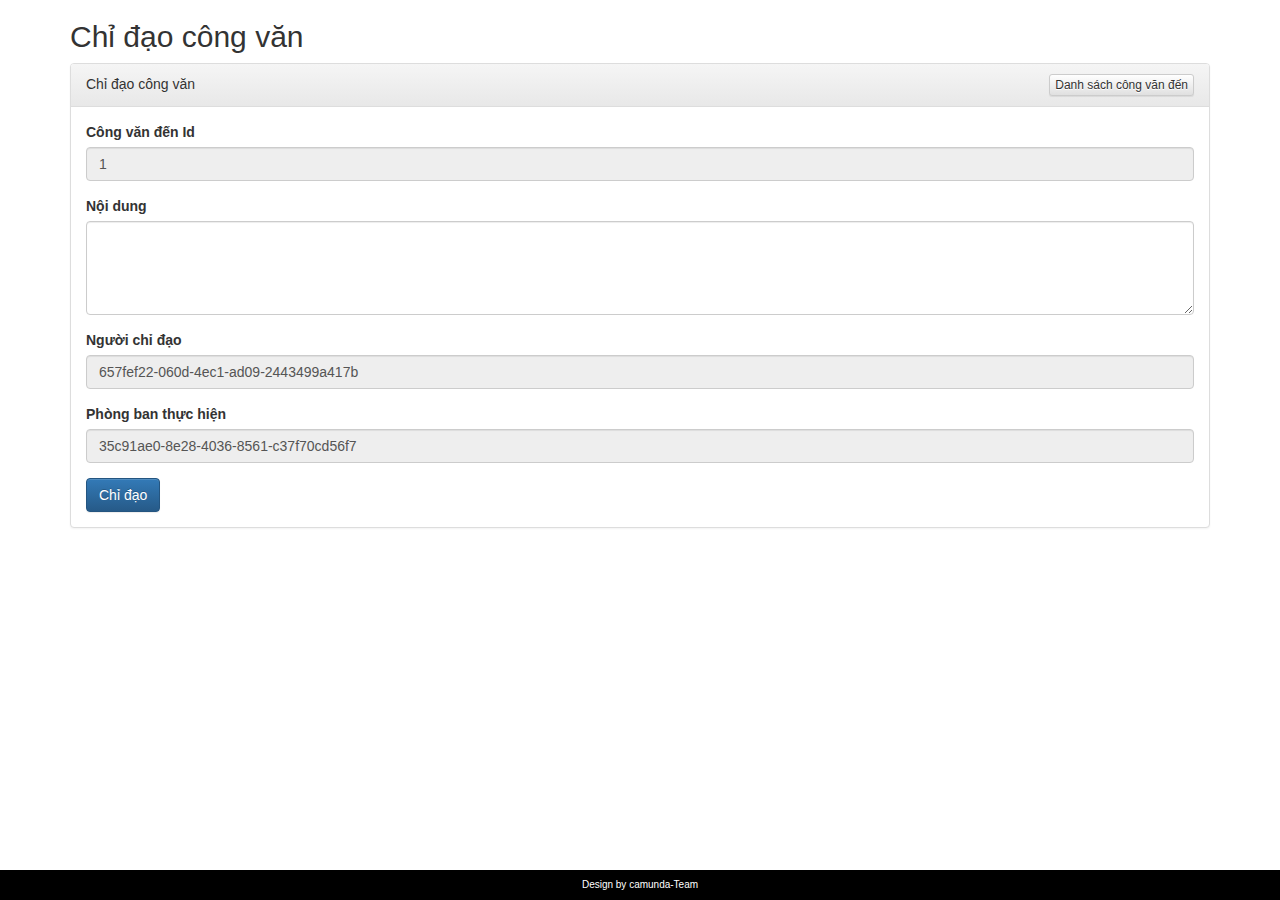
==== CamundaWebView/chidao_congvan.html @ 50280dbf "init viewui" ====
<!DOCTYPE html>
<html class="no-js" lang="en">
    <head>
        <meta charset="utf-8">
        <meta http-equiv="x-ua-compatible" content="ie=edge">
        <title>Chỉ đạo công văn</title>
        <meta name="description" content="">
        <meta name="viewport" content="width=device-width, initial-scale=1">
        <link rel="stylesheet" type="text/css" href="./plugins/bootstrap-3.3.7-dist/css/bootstrap.min.css">
        <link rel="stylesheet" type="text/css" href="./plugins/bootstrap-3.3.7-dist/css/bootstrap-theme.min.css">
        <link rel="stylesheet" type="text/css" href="./plugins/font-awesome-4.7.0/css/font-awesome.min.css">
        <link rel="stylesheet" href="./css/common.css">
    </head>
    <body>
        <div class="container">
            <h2>Chỉ đạo công văn</h2>
            <div class="panel panel-default">
                <div class="panel-heading">
                    <div class="refix">
                        <div class="pull-left">
                            Chỉ đạo công văn
                        </div>
                        <div class="pull-right">
                            <a href="index.html" target="_blank" class="btn btn-default btn-xs">Danh sách công văn đến</a>
                        </div>
                    </div>
                </div>
                <div class="panel-body">
                    <form action="" method="">
                        <input type="hidden" name="proccessTaskId" value="0">
                        <input type="hidden" name="taskId" value="1">
                        <div class="form-group">
                            <label for="congvandenid">Công văn đến Id</label>
                            <input type="text" name="congvandenId" value="1" class="form-control" id="congvandenid" readonly="">
                        </div>
                        <div class="form-group">
                            <label for="noidungchidao">Nội dung</label>
                            <textarea name="noidungChidao" class="form-control" rows="4" id="noidungchidao"></textarea>
                        </div>
                        <div class="form-group">
                            <label for="nguoichidao">Người chỉ đạo</label>
                            <input type="text" name="nguoiChidao" class="form-control" value="657fef22-060d-4ec1-ad09-2443499a417b" id="nguoichidao" readonly="readonly">
                        </div>
                        <div class="form-group">
                            <label for="phongbanthuchien">Phòng ban thực hiện</label>
                            <input type="text" name="phongbanThuchien" class="form-control" value="35c91ae0-8e28-4036-8561-c37f70cd56f7" id="phongbanthuchien" readonly="readonly">
                        </div>
                        <button type="submit" class="btn btn-primary">Chỉ đạo</button>
                    </form>                     
                </div>
            </div>
        </div>
        <div class="bfooter text-center">Design by camunda-Team</div>
        <script type="text/javascript" src="https://ajax.googleapis.com/ajax/libs/jquery/3.2.0/jquery.min.js"></script>
        <script type="text/javascript" src="./plugins/bootstrap-3.3.7-dist/js/bootstrap.min.js"></script>
    </body>
</html>
---- CamundaWebView/css/common.css ----
.refix:before, .refix:after{content:'';display: table;width:100%;clear: both}
.bfooter{display: block;width:100%;min-height:20px;background:#000;color:#fff;position: fixed;bottom:0px;left:0px;font-size:10px;padding:8px 0;}
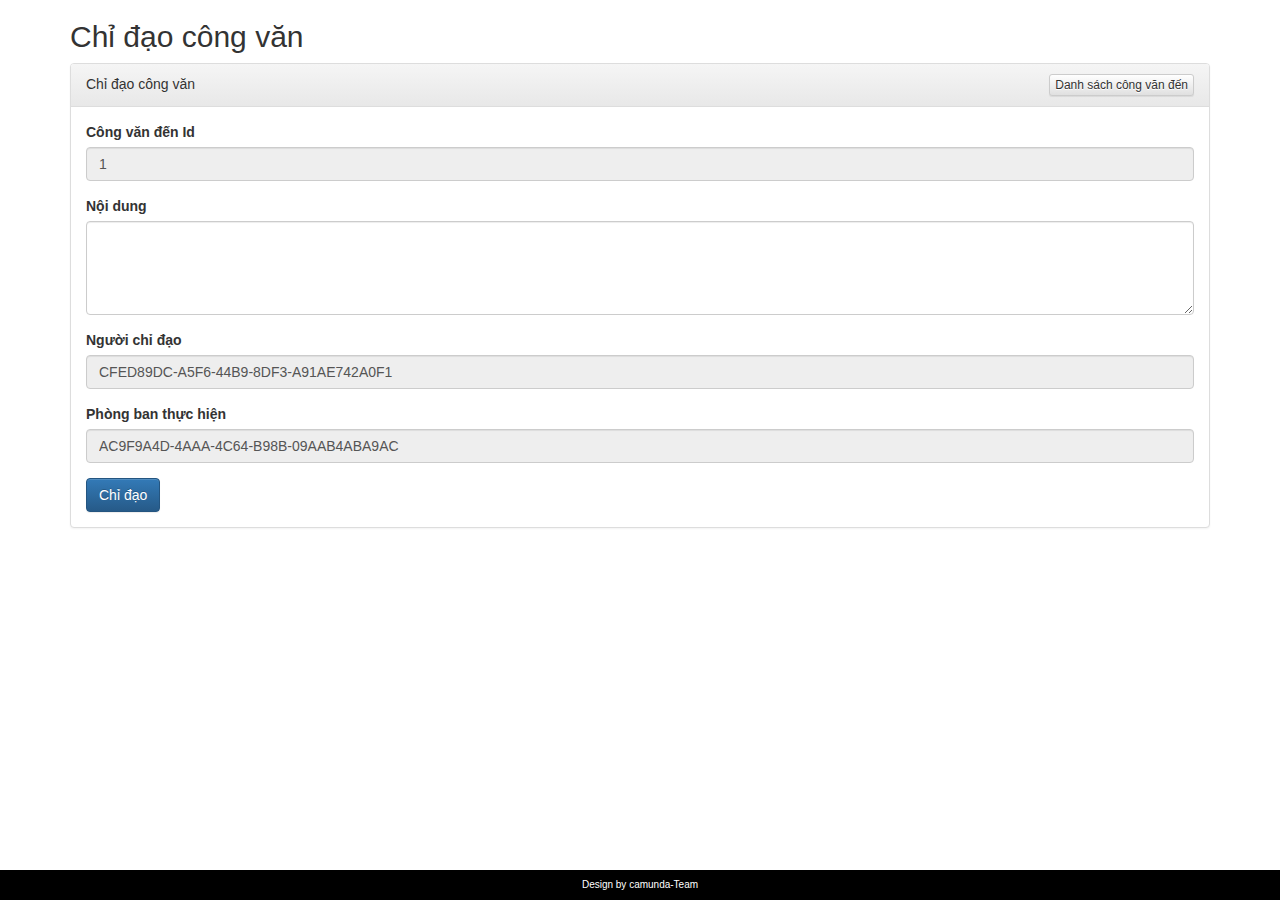
==== commit 2da11102: "fix completing Externaltask" ====
--- a/CamundaWebView/chidao_congvan.html
+++ b/CamundaWebView/chidao_congvan.html
@@ -39,19 +39,78 @@
                         </div>
                         <div class="form-group">
                             <label for="nguoichidao">Người chỉ đạo</label>
-                            <input type="text" name="nguoiChidao" class="form-control" value="657fef22-060d-4ec1-ad09-2443499a417b" id="nguoichidao" readonly="readonly">
+                            <input type="text" name="nguoiChidao" class="form-control" value="CFED89DC-A5F6-44B9-8DF3-A91AE742A0F1" id="nguoichidao" readonly="readonly">
                         </div>
                         <div class="form-group">
                             <label for="phongbanthuchien">Phòng ban thực hiện</label>
-                            <input type="text" name="phongbanThuchien" class="form-control" value="35c91ae0-8e28-4036-8561-c37f70cd56f7" id="phongbanthuchien" readonly="readonly">
+                            <input type="text" name="phongbanThuchien" class="form-control" value="AC9F9A4D-4AAA-4C64-B98B-09AAB4ABA9AC" id="phongbanthuchien" readonly="readonly">
                         </div>
-                        <button type="submit" class="btn btn-primary">Chỉ đạo</button>
+                        <button type="button" class="btn btn-primary">Chỉ đạo</button>
                     </form>                     
                 </div>
             </div>
         </div>
         <div class="bfooter text-center">Design by camunda-Team</div>
-        <script type="text/javascript" src="https://ajax.googleapis.com/ajax/libs/jquery/3.2.0/jquery.min.js"></script>
+        <script src="https://ajax.googleapis.com/ajax/libs/jquery/3.3.1/jquery.min.js"></script>
         <script type="text/javascript" src="./plugins/bootstrap-3.3.7-dist/js/bootstrap.min.js"></script>
+        <script type="text/javascript">
+        $(function(){
+            var id = getUrlVars()["id"];
+            var processId = getUrlVars()["processId"];
+            $("input[name='congvandenId']").attr("value", id);
+            $("input[name='proccessTaskId']").attr("value", processId);
+
+            // get taskId
+            $.ajax({
+                type: "GET",
+                url: "https://localhost:44374/api/chidao/"+ processId + "/task",
+                contentType: "application/json",
+                success: function (repoData, textStatus, jqXHR) {
+                    $("input[name='taskId']").attr("value", repoData.result);
+                }
+            });
+
+            // Thêm chỉ đạo
+            $("button").click(function(e){
+                e.preventDefault();
+                var formData = {
+                    "ProcessInstanceId": $("input[name='proccessTaskId']").val(),
+                    "TaskId": $("input[name='taskId']").val(),
+                    "ChiDao": {
+                        "CongVanDenId": $("input[name='congvandenId']").val(),
+                        "NoiDung": $("textarea[name='noidungChidao']").val(),
+                        "NguoiChiDaoId": $("input[name='nguoiChidao']").val(),
+                        "PhongBanThucHien": "[\"" + $("input[name='phongbanThuchien']").val() + "\"]"
+                    }
+                };
+                debugger
+                $.ajax({
+                    type: "POST",
+                    url: "https://localhost:44374/api/chidao",
+                    contentType: "application/json",
+                    data: JSON.stringify(formData),
+                    success: function (responseData, textStatus, jqXHR) {
+                        alert(responseData);
+                    },
+                    error: function (responseData, textStatus, errorThrown) {
+                        alert("Lỗi!");
+                    }
+                });                
+            });
+
+            function getUrlVars()
+            {
+                var vars = [], hash;
+                var hashes = window.location.href.slice(window.location.href.indexOf('?') + 1).split('&');
+                for(var i = 0; i < hashes.length; i++)
+                {
+                    hash = hashes[i].split('=');
+                    vars.push(hash[0]);
+                    vars[hash[0]] = hash[1];
+                }
+                return vars;
+            };
+        });
+        </script>
     </body>
 </html>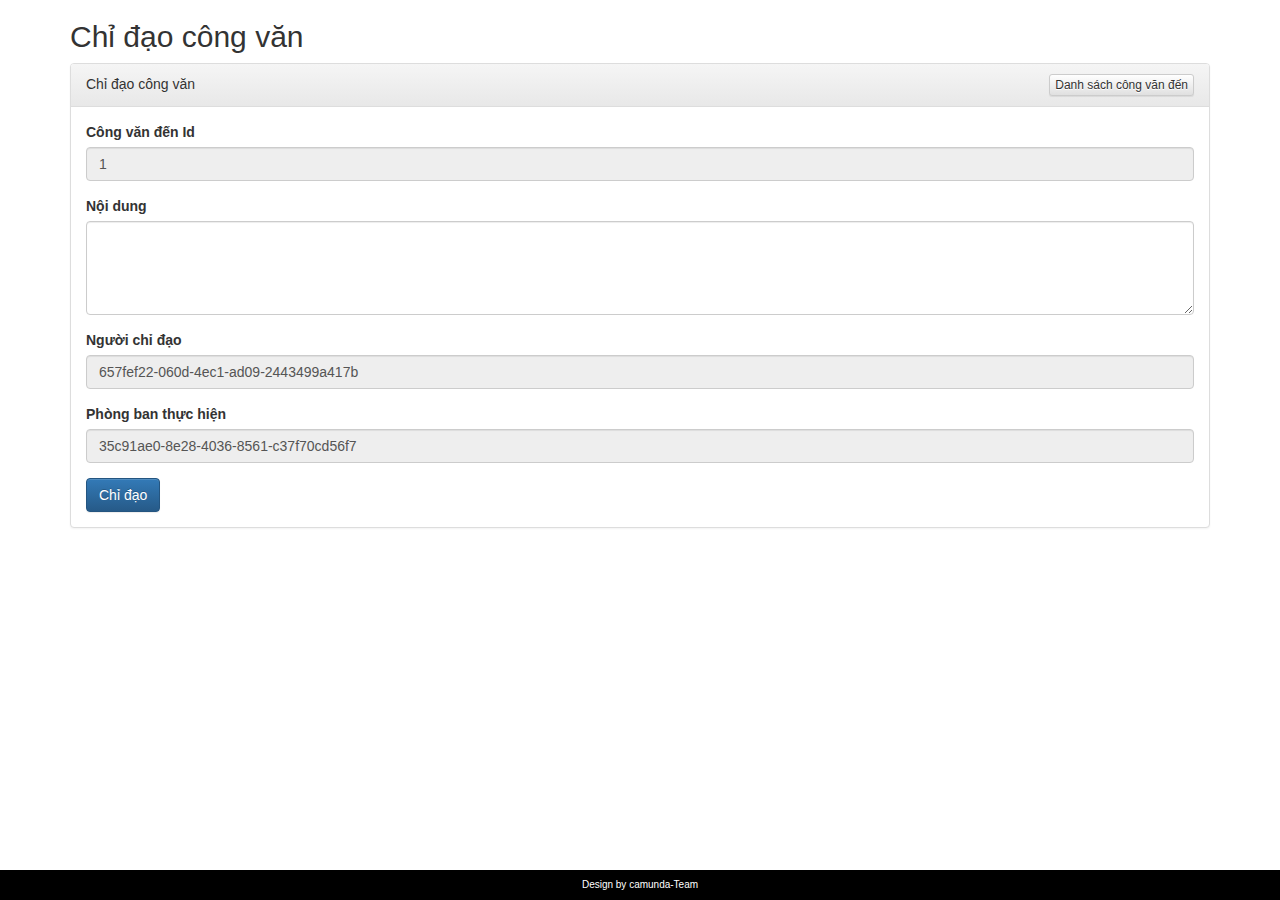
==== commit 08bf9459: "Merge branch 'feat/webapi' into develop" ====
--- a/CamundaWebView/chidao_congvan.html
+++ b/CamundaWebView/chidao_congvan.html
@@ -21,7 +21,7 @@
                             Chỉ đạo công văn
                         </div>
                         <div class="pull-right">
-                            <a href="index.html" target="_blank" class="btn btn-default btn-xs">Danh sách công văn đến</a>
+                            <a href="index.html" class="btn btn-default btn-xs">Danh sách công văn đến</a>
                         </div>
                     </div>
                 </div>
@@ -39,11 +39,11 @@
                         </div>
                         <div class="form-group">
                             <label for="nguoichidao">Người chỉ đạo</label>
-                            <input type="text" name="nguoiChidao" class="form-control" value="CFED89DC-A5F6-44B9-8DF3-A91AE742A0F1" id="nguoichidao" readonly="readonly">
+                            <input type="text" name="nguoiChidao" class="form-control" value="657fef22-060d-4ec1-ad09-2443499a417b" id="nguoichidao" readonly="readonly">
                         </div>
                         <div class="form-group">
                             <label for="phongbanthuchien">Phòng ban thực hiện</label>
-                            <input type="text" name="phongbanThuchien" class="form-control" value="AC9F9A4D-4AAA-4C64-B98B-09AAB4ABA9AC" id="phongbanthuchien" readonly="readonly">
+                            <input type="text" name="phongbanThuchien" class="form-control" value="35c91ae0-8e28-4036-8561-c37f70cd56f7" id="phongbanthuchien" readonly="readonly">
                         </div>
                         <button type="button" class="btn btn-primary">Chỉ đạo</button>
                     </form>                     
@@ -91,6 +91,7 @@
                     data: JSON.stringify(formData),
                     success: function (responseData, textStatus, jqXHR) {
                         alert(responseData);
+                        window.location = "index.html";
                     },
                     error: function (responseData, textStatus, errorThrown) {
                         alert("Lỗi!");
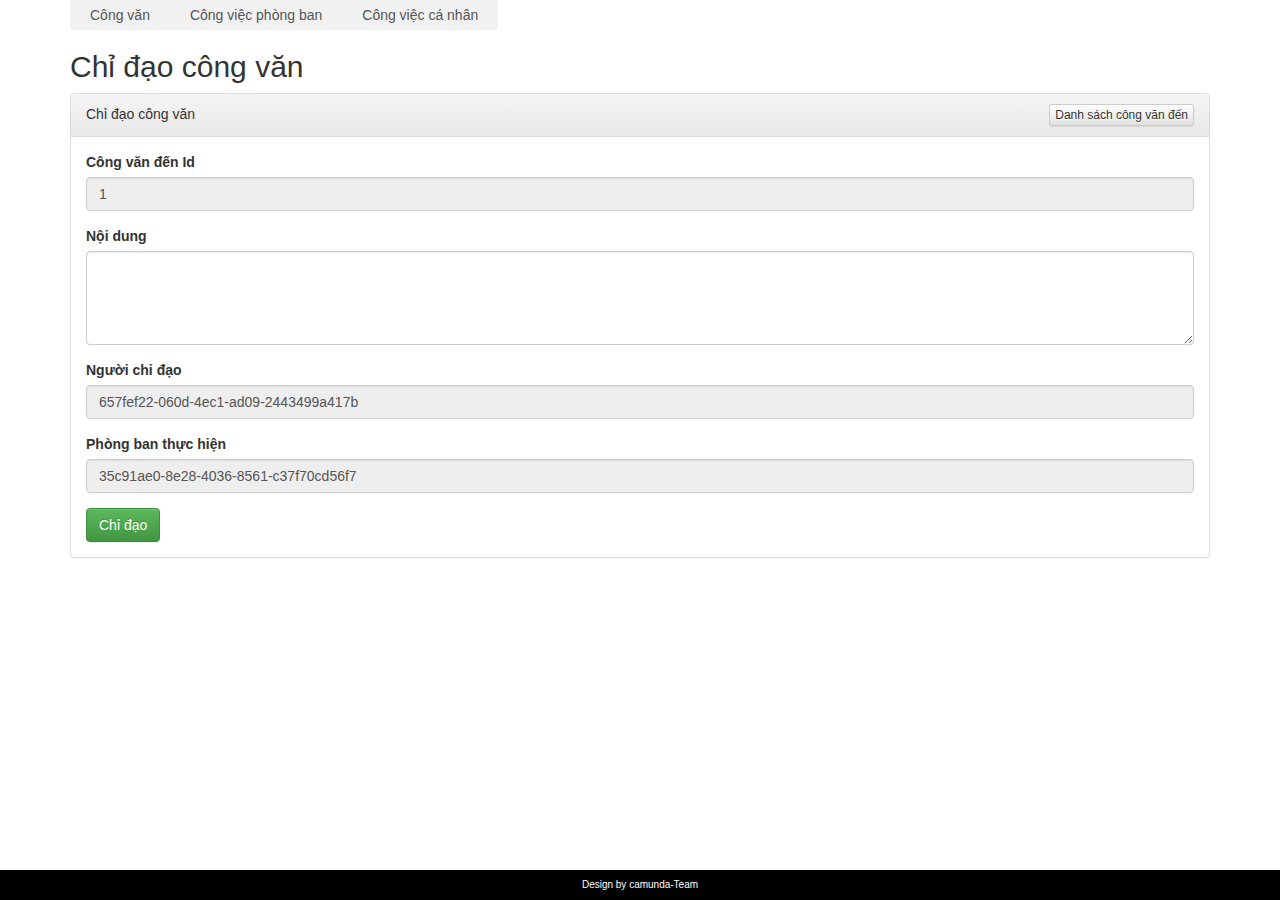
==== commit 50e8822e: "update html css" ====
--- a/CamundaWebView/chidao_congvan.html
+++ b/CamundaWebView/chidao_congvan.html
@@ -13,6 +13,13 @@
     </head>
     <body>
         <div class="container">
+            <div class="navigation">
+                <ul>
+                    <li><a href="index.html">Công văn</a></li>
+                    <li><a href="congviec_phongban.html?id=35c91ae0-8e28-4036-8561-c37f70cd56f7">Công việc phòng ban</a></li>
+                    <li><a href="danhsach_congviec_canhan.html?id=657FEF22-060D-4EC1-AD09-2443499A417B">Công việc cá nhân</a></li>
+                </ul>
+            </div>
             <h2>Chỉ đạo công văn</h2>
             <div class="panel panel-default">
                 <div class="panel-heading">
@@ -45,7 +52,7 @@
                             <label for="phongbanthuchien">Phòng ban thực hiện</label>
                             <input type="text" name="phongbanThuchien" class="form-control" value="35c91ae0-8e28-4036-8561-c37f70cd56f7" id="phongbanthuchien" readonly="readonly">
                         </div>
-                        <button type="button" class="btn btn-primary">Chỉ đạo</button>
+                        <button type="button" class="btn btn-success">Chỉ đạo</button>
                     </form>                     
                 </div>
             </div>
@@ -83,7 +90,6 @@
                         "PhongBanThucHien": "[\"" + $("input[name='phongbanThuchien']").val() + "\"]"
                     }
                 };
-                debugger
                 $.ajax({
                     type: "POST",
                     url: "https://localhost:44374/api/chidao",
--- a/CamundaWebView/css/common.css
+++ b/CamundaWebView/css/common.css
@@ -1,2 +1,8 @@
 .refix:before, .refix:after{content:'';display: table;width:100%;clear: both}
-.bfooter{display: block;width:100%;min-height:20px;background:#000;color:#fff;position: fixed;bottom:0px;left:0px;font-size:10px;padding:8px 0;}+.bfooter{display: block;width:100%;min-height:20px;background:#000;color:#fff;position: fixed;bottom:0px;left:0px;font-size:10px;padding:8px 0;}
+.navigation{}
+.navigation:before, .navigation:after{content:'';display: table;width:100%; clear: both;}
+.navigation ul{padding:0px;margin:0px;font-size:0px;}
+.navigation ul li{display: inline-block;font-size: 14px;}
+.navigation ul li a{display: block;padding: 5px 20px;color:#555;background:#f1f1f1;text-decoration: none}
+.navigation ul li a:hover{background:#ddd;}